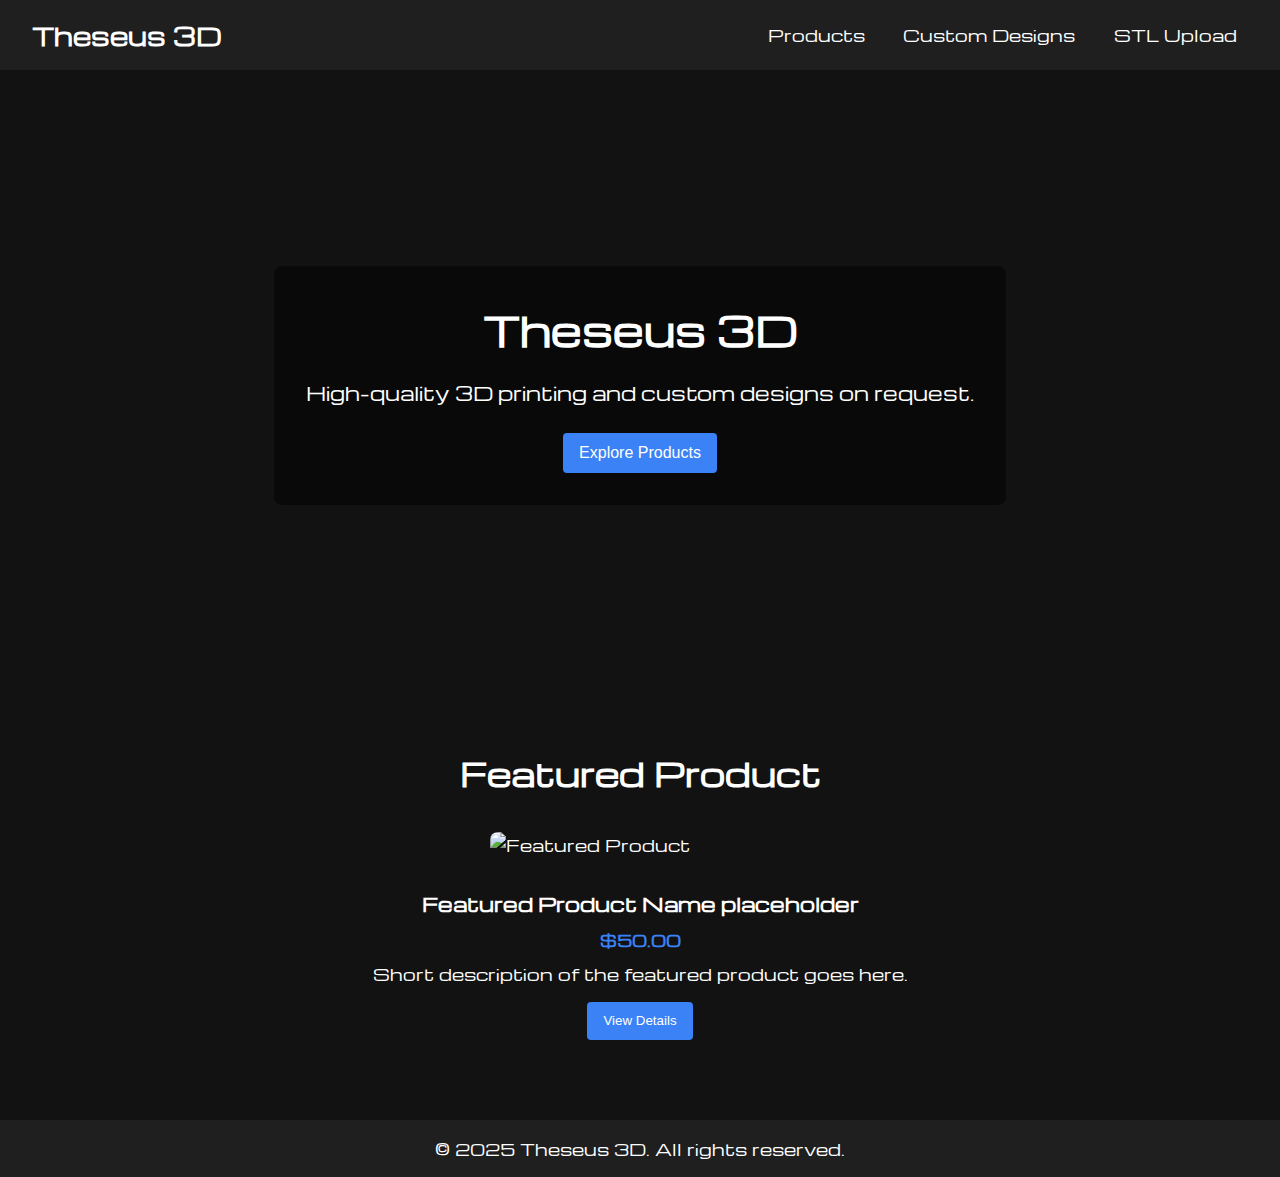
==== index.html @ 399f7538 "Add files via upload" ====
<!DOCTYPE html>
<html lang="en">
<head>
  <meta charset="UTF-8" />
  <meta name="viewport" content="width=device-width, initial-scale=1.0"/>
  <title>Theseus 3D | Home</title>

  <!-- Michroma Font -->
  <link rel="preconnect" href="https://fonts.googleapis.com">
  <link rel="preconnect" href="https://fonts.gstatic.com" crossorigin>
  <link href="https://fonts.googleapis.com/css2?family=Michroma&display=swap" rel="stylesheet">

  <link rel="stylesheet" href="styles.css" />
</head>
<body>
  <!-- Global Nav -->
  <header>
    <nav>
      <a href="index.html" class="logo">Theseus 3D</a>
      <ul class="nav-links">
        <li><a href="products.html">Products</a></li>
        <li><a href="custom-design.html">Custom Designs</a></li>
        <li><a href="stl-upload.html">STL Upload</a></li>
      </ul>
    </nav>
  </header>
  
  <!-- Hero / Landing Section -->
  <section class="hero">
    <div class="hero-content">
      <h1>Theseus 3D</h1>
      <p>High-quality 3D printing and custom designs on request.</p>
      <button onclick="location.href='products.html';">Explore Products</button>
    </div>
  </section>

  <!-- Featured Product Section -->
  <section class="featured-product section">
    <h2>Featured Product</h2>
    <div class="product-feature">
      <img src="https://via.placeholder.com/300" alt="Featured Product" />
      <div class="product-feature-info">
        <h3>Featured Product Name placeholder</h3>
        <p class="price">$50.00</p>
        <p>Short description of the featured product goes here.</p>
        <!-- Just as an example, link to chess-plus.html -->
        <button onclick="location.href='chess-plus.html';">View Details</button>
      </div>
    </div>
  </section>
  
  <footer>
    <p>&copy; 2025 Theseus 3D. All rights reserved.</p>
  </footer>

  <script src="script.js"></script>
</body>
</html>
---- styles.css ----
/* =======================
   RESET & GLOBAL STYLES
   ======================= */
   * {
    margin: 0;
    padding: 0;
    box-sizing: border-box;
  }
  
  body {
    /* Dark background and Michroma font for a futuristic look */
    background-color: #121212;
    color: #ffffff;
    font-family: 'Michroma', serif;
    line-height: 1.6;
  }
  
  a {
    text-decoration: none;
    color: inherit;
  }
  
  /* =======================
     NAVIGATION
     ======================= */
  nav {
    display: flex;
    align-items: center;
    justify-content: space-between;
    padding: 1rem 2rem;
    background-color: #1f1f1f;
  }
  
  .logo {
    font-size: 1.5rem;
    font-weight: bold;
  }
  
  .nav-links {
    list-style-type: none;
    display: flex;
    gap: 1rem;
  }
  
  .nav-links li {
    position: relative;
  }
  
  .nav-links a {
    color: #ffffff;
    font-weight: 500;
    padding: 0.5rem 0.7rem;
    border-radius: 0.25rem;
  }
  
  .nav-links a:hover {
    background-color: #333333;
  }
  
  .nav-links .active {
    background-color: #3b82f6;
  }
  
  /* =======================
     HERO SECTION
     ======================= */
  .hero {
    display: flex;
    align-items: center;
    justify-content: center;
    /* Sample background image; update to your own */
    background: url("https://via.placeholder.com/1200x600/121212/ffffff?text=3D+Printing+Hero") center/cover no-repeat;
    min-height: 70vh;
    text-align: center;
    position: relative;
  }
  
  .hero-content {
    background-color: rgba(0, 0, 0, 0.5);
    padding: 2rem;
    border-radius: 0.5rem;
  }
  
  .hero-content h1 {
    font-size: 2.5rem;
    margin-bottom: 1rem;
  }
  
  .hero-content p {
    font-size: 1.2rem;
    margin-bottom: 1.5rem;
  }
  
  .hero-content button {
    padding: 0.7rem 1rem;
    background-color: #3b82f6;
    border: none;
    color: #fff;
    font-size: 1rem;
    cursor: pointer;
    border-radius: 0.25rem;
  }
  
  .hero-content button:hover {
    background-color: #2563eb;
  }
  
  /* =======================
     SECTIONS & GENERAL
     ======================= */
  .section {
    padding: 3rem 2rem;
    max-width: 1200px;
    margin: 0 auto;
  }
  
  .section h2 {
    text-align: center;
    margin-bottom: 2rem;
    font-size: 2rem;
  }
  
  /* =======================
     FEATURED PRODUCT
     ======================= */
  .featured-product .product-feature {
    display: flex;
    flex-direction: column;
    align-items: center;
    gap: 2rem;
  }
  
  .product-feature img {
    width: 300px;
    border-radius: 0.5rem;
  }
  
  .product-feature-info {
    text-align: center;
  }
  
  .product-feature-info h3 {
    margin-bottom: 0.5rem;
  }
  
  .product-feature-info .price {
    color: #3b82f6;
    font-weight: bold;
    margin-bottom: 0.5rem;
  }
  
  .product-feature-info button {
    margin-top: 1rem;
    padding: 0.7rem 1rem;
    background-color: #3b82f6;
    border: none;
    color: #fff;
    cursor: pointer;
    border-radius: 0.25rem;
  }
  
  .product-feature-info button:hover {
    background-color: #2563eb;
  }
  
  /* =======================
     PRODUCT GRID
     ======================= */
  .product-grid {
    display: grid;
    grid-template-columns: repeat(auto-fill, minmax(220px, 1fr));
    gap: 2rem;
  }
  
  .product-card {
    background-color: #1f1f1f;
    border-radius: 0.5rem;
    padding: 1rem;
    text-align: center;
    transition: background-color 0.3s ease;
  }
  
  .product-card:hover {
    background-color: #292929;
  }
  
  .product-card img {
    width: 100%;
    border-radius: 0.5rem;
    margin-bottom: 1rem;
  }
  
  .product-card h3 {
    margin-bottom: 0.5rem;
    font-size: 1.2rem;
  }
  
  .price {
    color: #3b82f6;
    font-weight: bold;
    margin-bottom: 1rem;
  }
  
  .product-card button {
    padding: 0.5rem 1rem;
    background-color: #3b82f6;
    border: none;
    color: #fff;
    cursor: pointer;
    border-radius: 0.25rem;
  }
  
  .product-card button:hover {
    background-color: #2563eb;
  }
  
  /* =======================
     PRODUCT DETAIL PAGE
     ======================= */
  .product-detail {
    display: flex;
    flex-wrap: wrap;
    gap: 2rem;
    align-items: flex-start;
    justify-content: center;
  }
  
  .product-detail-image img {
    max-width: 500px;
    border-radius: 0.5rem;
  }
  
  .product-detail-info {
    max-width: 500px;
  }
  
  .product-detail-info h2 {
    margin-bottom: 0.5rem;
  }
  
  .product-detail-info .price {
    color: #3b82f6;
    font-weight: bold;
    margin-bottom: 1rem;
    font-size: 1.5rem;
  }
  
  .product-detail-info .description {
    margin-bottom: 1.5rem;
  }
  
  .product-detail-info button {
    padding: 0.7rem 1rem;
    background-color: #3b82f6;
    border: none;
    color: #fff;
    cursor: pointer;
    border-radius: 0.25rem;
    margin-right: 0.5rem;
    margin-bottom: 0.5rem;
  }
  
  .product-detail-info button:hover {
    background-color: #2563eb;
  }
  
  /* =======================
     CUSTOM DESIGN PAGE
     ======================= */
  .custom-design p,
  .custom-design ul {
    text-align: center;
    max-width: 800px;
    margin: 1rem auto;
  }
  
  .custom-design ul {
    list-style-type: none;
    margin-bottom: 2rem;
  }
  
  .custom-design ul li {
    margin: 0.5rem 0;
  }
  .disclaimer {
    text-align: center;
    max-width: 800px;
    font-size: 12px;
    margin: 1rem auto;
  }
  
  .custom-form-container {
    background-color: #1f1f1f;
    border-radius: 0.5rem;
    padding: 1.5rem;
    max-width: 600px;
    margin: 2rem auto 0 auto;
  }
  
  .custom-form-container form {
    display: flex;
    flex-direction: column;
  }
  
  .custom-form-container label {
    margin-top: 1rem;
    margin-bottom: 0.3rem;
  }
  
  .custom-form-container input,
  .custom-form-container textarea {
    padding: 0.5rem;
    border: 1px solid #888;
    border-radius: 0.25rem;
    background-color: #232323;
    color: #fff;
  }
  
  /* =======================
     STL UPLOAD PAGE
     ======================= */
  .stl-upload p {
    text-align: center;
    max-width: 800px;
    margin: 1rem auto;
  }
  
  .stl-form {
    max-width: 600px;
    margin: 2rem auto 0 auto;
    display: flex;
    flex-direction: column;
  }
  
  .stl-form label {
    margin-top: 1rem;
    margin-bottom: 0.3rem;
  }
  
  .stl-form textarea {
    padding: 0.5rem;
    border: 1px solid #888;
    border-radius: 0.25rem;
    background-color: #232323;
    color: #fff;
  }
  
  /* =======================
     FULLY CUSTOM FILE BUTTON
     ======================= */
  .file-upload-wrapper {
    margin-top: 1rem;
    display: flex;
    align-items: center;
    gap: 1rem;
  }
  
  /* Hide the real file input
     (set inline in HTML) */
  
  .file-upload-btn {
    background-color: #3b82f6;
    color: #fff;
    font-family: 'Michroma', serif;
    padding: 0.7rem 1rem;
    border-radius: 0.25rem;
    cursor: pointer;
    display: inline-block;
  }
  
  .file-upload-btn:hover {
    background-color: #2563eb;
  }
  
  .file-name {
    font-family: 'Michroma', serif;
    font-size: 0.9rem;
  }
  
  /* =======================
     FORMS (COMMON STYLES)
     ======================= */
  .stl-form button,
  .custom-form-container button {
    margin-top: 1rem;
    padding: 0.7rem 1rem;
    background-color: #3b82f6;
    border: none;
    color: #fff;
    cursor: pointer;
    border-radius: 0.25rem;
    font-family: 'Michroma', serif;
  }
  
  .stl-form button:hover,
  .custom-form-container button:hover {
    background-color: #2563eb;
  }
  
  /* Messages */
  .form-message {
    margin-top: 1rem;
    color: #4ade80; /* success message color */
    text-align: center;
  }
  
  /* =======================
     FOOTER
     ======================= */
  footer {
    text-align: center;
    padding: 1rem;
    background-color: #1f1f1f;
    margin-top: 2rem;
  }
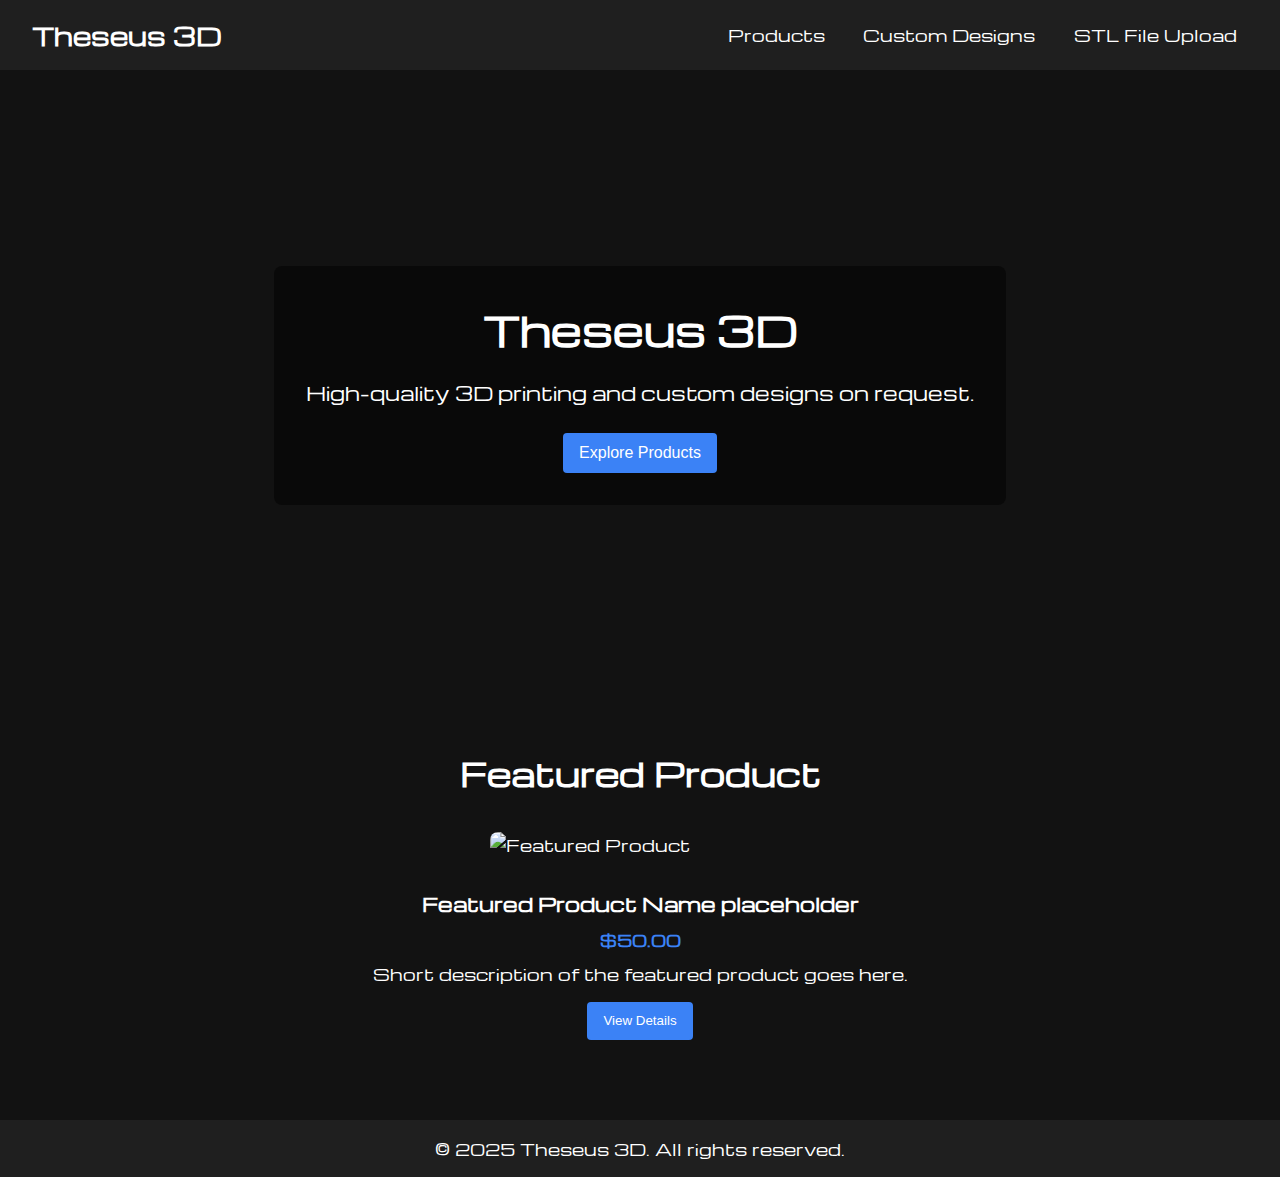
==== commit 7db197c0: "test commit" ====
--- a/index.html
+++ b/index.html
@@ -20,7 +20,7 @@
       <ul class="nav-links">
         <li><a href="products.html">Products</a></li>
         <li><a href="custom-design.html">Custom Designs</a></li>
-        <li><a href="stl-upload.html">STL Upload</a></li>
+        <li><a href="stl-upload.html">STL File Upload</a></li>
       </ul>
     </nav>
   </header>
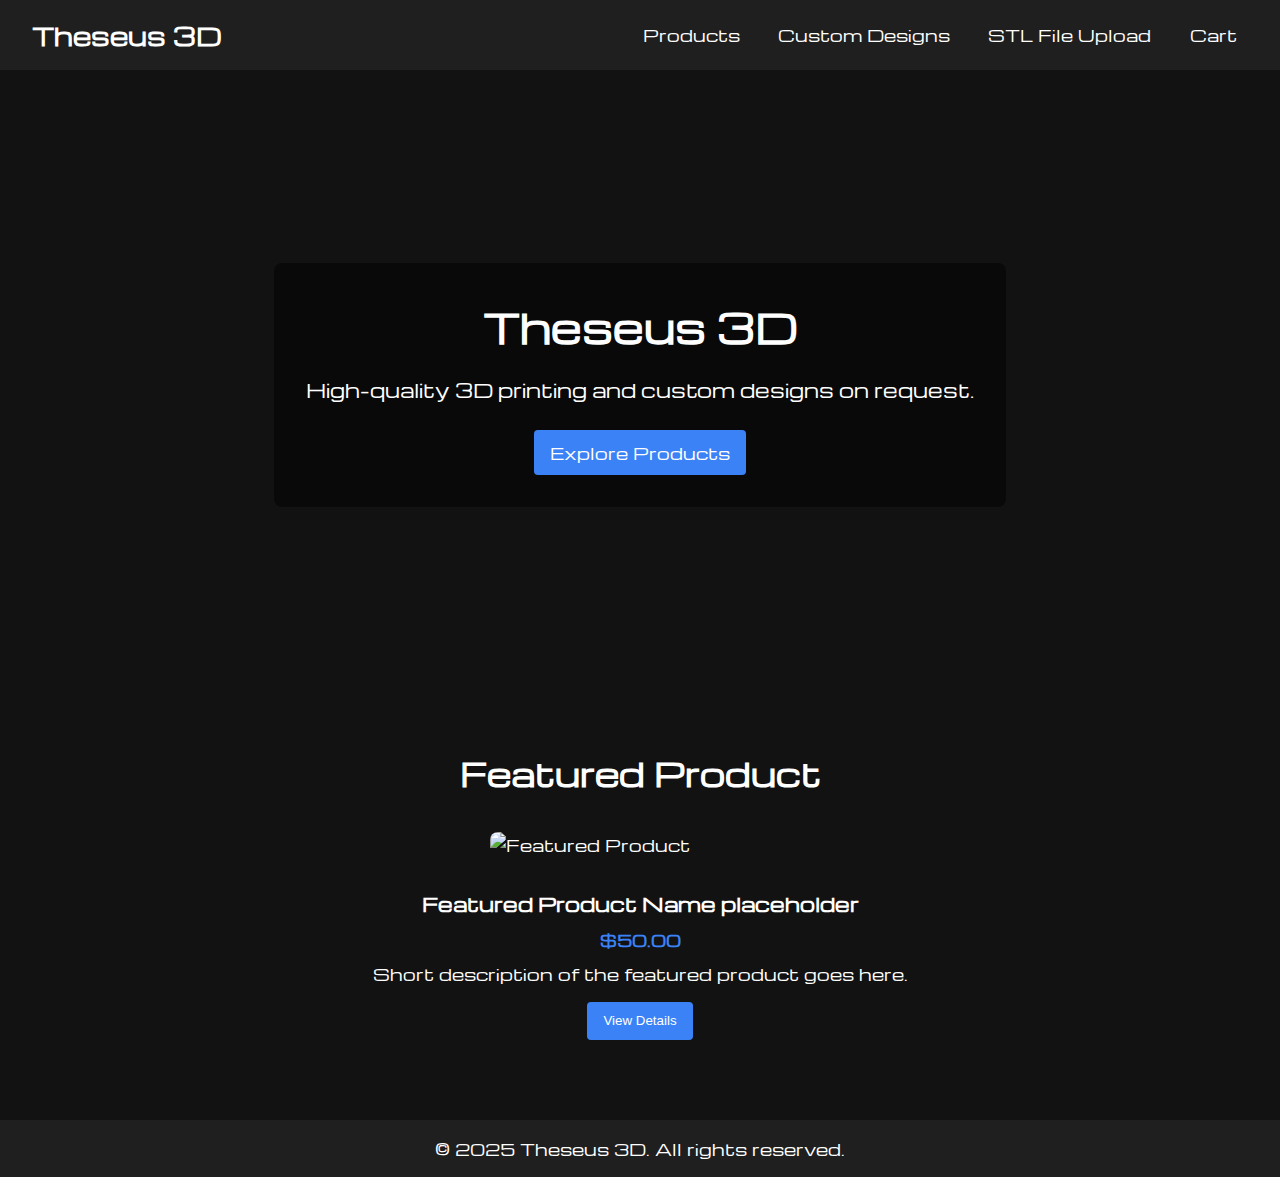
==== commit 3216ac31: "added cart functionality and backend" ====
--- a/index.html
+++ b/index.html
@@ -21,6 +21,7 @@
         <li><a href="products.html">Products</a></li>
         <li><a href="custom-design.html">Custom Designs</a></li>
         <li><a href="stl-upload.html">STL File Upload</a></li>
+        <li><a href="cart.html" id="cartLink">Cart</a></li>
       </ul>
     </nav>
   </header>
@@ -30,7 +31,7 @@
     <div class="hero-content">
       <h1>Theseus 3D</h1>
       <p>High-quality 3D printing and custom designs on request.</p>
-      <button onclick="location.href='products.html';">Explore Products</button>
+      <button class="explore-products" onclick="location.href='products.html';">Explore Products</button>
     </div>
   </section>
 
--- a/styles.css
+++ b/styles.css
@@ -119,7 +119,16 @@
     margin-bottom: 2rem;
     font-size: 2rem;
   }
-  
+  .explore-products {
+    font-family: 'Michroma', serif;
+    font-style: bold;
+  }
+  .button-style {
+    font-family: 'Michroma', serif;
+  }
+
+
+
   /* =======================
      FEATURED PRODUCT
      ======================= */
@@ -412,4 +421,39 @@
     padding: 1rem;
     background-color: #1f1f1f;
     margin-top: 2rem;
+  }
+
+  .cart-table {
+    width: 100%;
+    border-collapse: collapse;
+    margin-bottom: 1rem;
+  }
+  
+  .cart-table th,
+  .cart-table td {
+    border-bottom: 1px solid #444;
+    padding: 0.75rem;
+    text-align: left;
+  }
+  
+  .cart-table th {
+    background-color: #1f1f1f;
+  }
+  
+  .remove-item {
+    background-color: #f87171; /* red-ish */
+    border: none;
+    color: #fff;
+    padding: 0.5rem;
+    cursor: pointer;
+    border-radius: 0.25rem;
+  }
+  
+  .remove-item:hover {
+    background-color: #ef4444; /* brighter red */
+  }
+  
+  .cart-summary {
+    text-align: right;
+    margin-top: 1rem;
   }